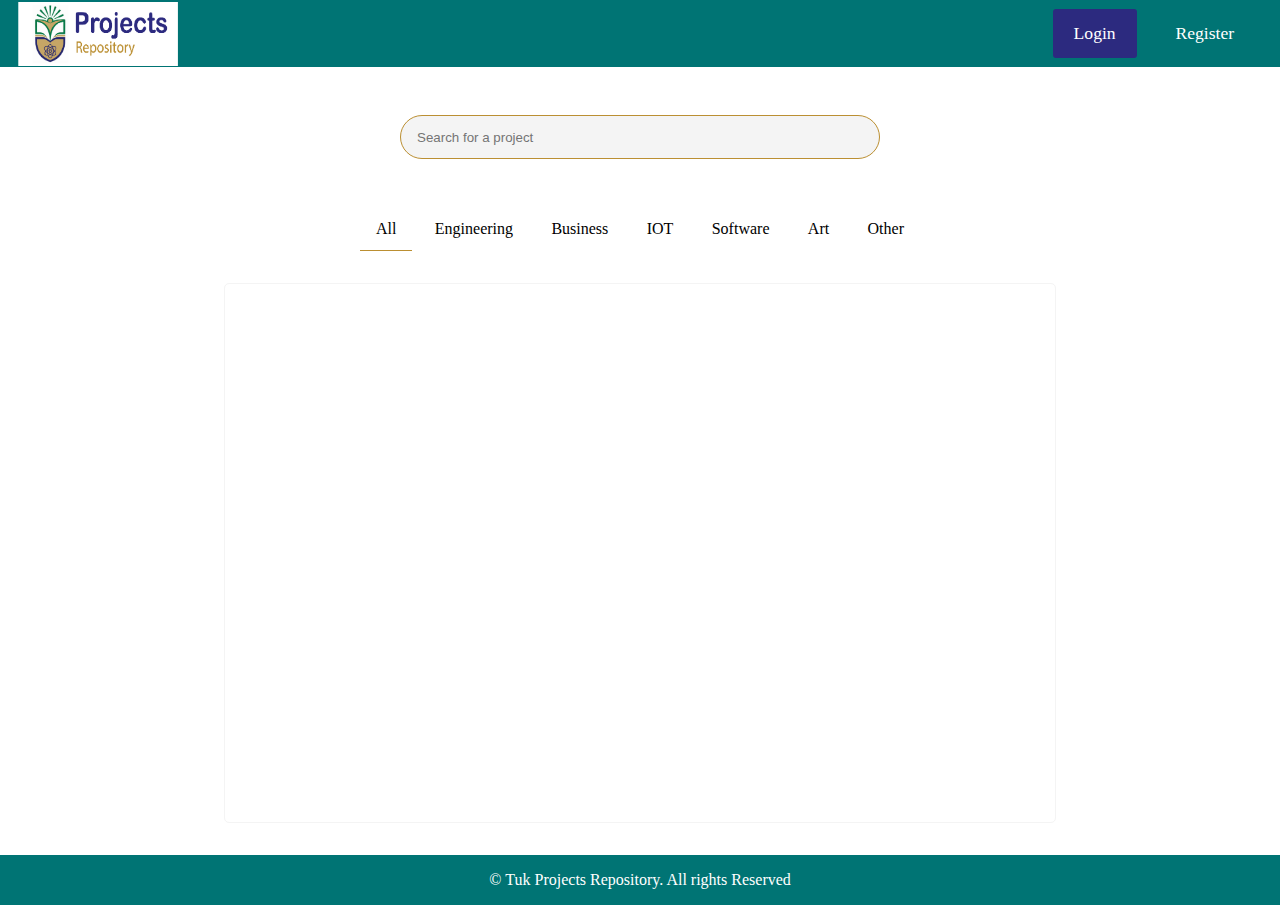
==== index.html @ 1b2aa15a "initial commit" ====
<!DOCTYPE html>
<html lang="en">
    <head>
        <meta charset="UTF-8" />
        <meta http-equiv="X-UA-Compatible" content="IE=edge" />
        <meta name="viewport" content="width=device-width, initial-scale=1.0" />
        <title>Home Page</title>
        <link
            rel="shortcut icon"
            href="/images/favicon.png"
            type="image/x-icon"
        />
        <!-- <link rel="stylesheet" href="home.css"> -->
        <link
            rel="stylesheet"
            href="https://cdnjs.cloudflare.com/ajax/libs/font-awesome/6.2.0/css/all.min.css"
        />
        <link rel="stylesheet" href="style.css" />
    </head>

    <body>
        <div id="navbar-container"></div>

        <main class="main-content">
            <div class="search">
                <input
                    type="text"
                    class="search-input"
                    placeholder="Search for a project"
                    id="home-search-input"
                />
            </div>

            <div class="categories-filter">
                <a
                    class="active-category"
                    id="category-all"
                    onclick="setCurrentCategory('All')"
                    >All</a
                >

                <a
                    id="category-engineering"
                    onclick="setCurrentCategory('Engineering')"
                    >Engineering</a
                >

                <a
                    id="category-business"
                    onclick="setCurrentCategory('Business')"
                    >Business</a
                >

                <a id="category-iot" onclick="setCurrentCategory('IOT')">IOT</a>

                <a
                    id="category-software"
                    onclick="setCurrentCategory('Software')"
                    >Software</a
                >

                <a id="category-art" onclick="setCurrentCategory('Art')">Art</a>
                <a id="category-other" onclick="setCurrentCategory('Other')"
                    >Other</a
                >
            </div>

            <!-- Projects come here -->
            <section
                class="projects-section"
                id="home-projects-section"
            ></section>
        </main>
        <footer id="footer"></footer>
        <script src="script.js"></script>
        <script src="/API Calls/Config.js"></script>
        <script src="/API Calls/Utils.js"></script>
        <script src="/API Calls/Home.js"></script>
    </body>
</html>
---- home.css ----
body {
    padding: 0px;
    margin: 0px;
    background: whitesmoke;
}

.header {
    width: 100%;
    height: 4rem;
    background-color: #158d87;
}

.logo {
    width: 10%;
    margin-left: 3rem;
}

.logo p {
    float: left;
    align-content: center;
    color: white;
    font-size: 18px;
    text-transform: uppercase;
}

.items {
    float: right;
    margin-right: 10rem;
}

.items ul li {
    display: inline-block;
    list-style: none;
}

.items ul li a {
    color: #fff;
    text-decoration: none;
    padding: 40px;
    font-size: 18px;
    text-transform: uppercase;
}

.items ul li a:hover {
    color: aqua;
}

.profile {
    float: right;
    margin-top: -2.5rem;
    margin-right: -4rem;
}

#menu {
    float: right;
    margin-top: 4rem;
    background: #af9bcb;
    height: 4rem;
    margin-right: -40rem;
}

#menu ul li {
    list-style: none;
    padding-top: 1px;
    padding-right: 2rem;
}

#btn1 {
    margin-left: 1rem;
    width: 4rem;
}

.dropdown {
    display: none;
}

.search {
    margin-left: 25%;
    background: #a784d8;
    height: 20px;
    width: 30%;
    border-radius: 35px;
    padding: 15px;
    margin-top: 1rem;
}

.searchField {
    border: none;
    background: none;
    outline: none;
    float: left;
    padding: 0px;
    color: white;
    font-size: 16px;
    line-height: 10px;
}

.searchBtn {
    color: white;
    float: right;
    width: 40px;
    height: 30px;
    border-radius: 50%;
    background: #a784d8;
    display: flex;
    justify-content: center;
    align-items: center;
    border: none;
}

.item2 {
    margin-left: 15rem;
}

.item2 ul {
    list-style: none;
}

.item2 ul li {
    display: inline-block;
}

.item2 ul li a {
    color: #815eb3;
    text-decoration: none;
    padding-left: 2rem;
}

.item2 ul li a:hover {
    text-decoration: underline;
}

.item2 ul li a:active {
    text-decoration: underline;
}

.center {
    margin-top: 19rem;
    margin-left: 50%;
    transform: translate(-50%, -50%);
    width: 400px;
    background: rgba(255, 255, 255, 0.491);
    border-radius: 25px;
}

.center h1 {
    text-align: center;
    padding: 0 0 5px 0;
    border-bottom: 1px solid silver;
    color: #6912e3;
}

.center form {
    padding: 1px 40px;
    box-sizing: border-box;
}

form .text_field {
    position: relative;
    border-bottom: 2px solid silver;
    margin: 30px 0;
}

.text_field input {
    width: 100%;
    padding: 0 5px;
    height: 40px;
    font-size: 16px;
    border: none;
    background: none;
    outline: none;
}

.text_field label {
    position: absolute;
    top: 50%;
    left: 5px;
    color: #adadad;
    transform: translateY(-50%);
    font-size: 16px;
    pointer-events: none;
    transition: 0.5s;
}

.text_field span::before {
    content: "";
    position: absolute;
    top: 40px;
    left: 0;
    width: 0%;
    height: 2px;
    background: #158d87;
}

.text_field input:focus ~ label,
.text_field input:valid ~ label {
    top: -5px;
    color: #158d87;
}

.text_field input:focus ~ span::before,
.text_field input:valid ~ span::before {
    width: 100%;
}

input[type="submit"] {
    width: 90%;
    height: 40px;
    border: 1px solid;
    background: #8043d6;
    border-radius: 25px;
    font-size: 18px;
    color: #e9f4fb;
    font-weight: 700;
    cursor: pointer;
    outline: none;
}

.button input[type="submit"]:hover {
    border-color: #690aef;
    width: 50%;
}

.mainSection {
    background: rgb(234, 232, 232);
    margin-top: 0px;
    padding-top: 0px;
    min-height: 80vh;
}

.MAIN {
    margin-left: 1rem;
}

.fa-calendar {
    color: #815eb3;
}

.fa-heart {
    color: #815eb3;
}

.fa-commenting {
    color: #815eb3;
}

.fa-user-circle {
    color: #815eb3;
}

.h2 {
    color: #815eb3;
}

p {
    color: #158d87;
}

.newbtn {
    background: rgb(237, 202, 207);
    border-radius: 5px;
    border: none;
    float: right;
    margin-top: -3rem;
    margin-right: 4rem;
    height: 1.5rem;
}

#btnmain {
    border: none;
    background: rgb(234, 232, 232);
}

.MAIN ul li {
    list-style: none;
    display: inline-block;
    margin-left: 2rem;
}

#thin {
    border-color: pink;
    border-bottom-style: solid;
    border-bottom-width: thin;
}

footer {
    background: #158d87;
    color: #fff;
    text-align: center;
    height: 10%;
    bottom: 0px;
    margin-bottom: -15px;
}

footer ul li {
    list-style: none;
    display: inline-block;
    margin-right: 2rem;
}

.parafooter {
    color: #fff;
}

.sticky {
    position: fixed;
    top: 0;
    width: 100%;
}

.sticky + .search {
    padding-top: 60px;
}

.createproject {
    width: 350px;
    position: relative;
    left: 40%;
    background: #faf8f8;
    height: 30rem;
}

h1 {
    color: #815eb3;
    text-align: center;
}

.inputfield input {
    margin-bottom: 1rem;
    margin-left: 2.5%;
    margin-right: 2.5%;
    width: 90%;
    font-size: 16px;
    border: 1px solid pink;
    background: none;
    outline: none;
    color: #158d87;
}

.inputfield textarea {
    margin-bottom: 1rem;
    margin-left: 2.5%;
    margin-right: 2.5%;
    width: 90%;
    font-size: 16px;
    border: 1px solid pink;
    background: none;
    outline: none;
    color: #158d87;
}

::placeholder {
    color: #158d87;
}

form .selection {
    margin-bottom: 1rem;
    margin-left: 2.5%;
    margin-right: 2.5%;
    width: 90%;
    font-size: 16px;
    border: 1px solid pink;
    background: none;
    outline: none;
    color: #158d87;
}

.upload {
    text-align: center;
    margin-bottom: 1rem;
    margin-left: 10%;
}

.upload input {
    outline: none;
    background: none;
}

/* .fa-cloud-upload {
    color: #815eb3;
} */

.create {
    color: white;
    background: #8043d6;
    border: none;
    border-radius: 5px;
    width: 6rem;
    height: 2rem;
    margin-left: 37%;
}

.profileMain {
    margin-top: 2rem;
    margin-left: 5rem;
    margin-bottom: 2rem;
}

.fa-plus {
    color: white;
}

.fa-pencil {
    color: white;
}

.profBtn {
    background: #8043d6;
    border: none;
    border-radius: 5px;
    height: 2rem;
    margin-left: 5rem;
    color: white;
}

.PROFBTN {
    margin-left: 40rem;
    border: none;
    border-radius: 5px;
    height: 2rem;
    background: #8043d6;
    color: white;
}

.background {
    background-image: url("images/cover.jpg");
    background-size: cover;
    height: 14rem;
}

.fa-trash {
    color: red;
}

.fa-pencil-square {
    color: #815eb3;
}

.singlePageButton {
    background: pink;
    border-radius: 5px;
    border: none;

    /* margin-right: 4rem; */
    height: 1.5rem;
}

.likeBar ul li {
    vertical-align: middle;
}

.contact {
    display: inline-block;
}

.contributorsBtn li {
    display: inline-block;
    margin-left: 3rem;
}

.contributorsBtn li button {
    background: pink;
    border: none;
    border-radius: 5px;
    height: 1.5rem;
    width: 3rem;
}

h3 {
    margin-left: 2rem;
    color: #815eb3;
}
.attachments li {
    display: flex;
    margin-left: 3rem;
}
.comments {
    height: 8rem;
    border: 1px solid pink;
    margin-left: 3.5rem;
    width: 50%;
}
.commentTop div {
    display: inline-block;
    vertical-align: middle;
}
.commentTop {
    justify-content: space-around;
    display: flex;
    /* margin-left: 3rem; */
}
.commentStatement {
    margin-left: 3rem;
}
.profileName {
    display: inline-block;
}
.commentSection {
    margin-left: 3rem;
    width: 100%;
}
.commentsArea {
    height: 20rem;
    border: 1px solid pink;
    margin-left: 3.5rem;
    width: 20rem;
}
.comment {
    margin-left: 2rem;
    height: 8rem;
    width: 20rem;
    border: 1px solid pink;
}
textarea {
}
input[type="submit"] {
    width: 7rem;
    margin-left: 3rem;
}
.sticky {
    position: fixed;
    top: 0;
    width: 100%;
}
---- style.css ----
* {
    box-sizing: border-box;
    margin: 0;
    padding: 0;
    border: 0;
    z-index: 1;
}

body {
    --var-deepBlue: #2c2a7f;
    --var-darkGreen: #007474;
    --var-lightGreen: #bb8f32;
    --var-black: #000000;
    --var-white: #ffffff;
    --var-light-grey: #f4f4f4;
}

.navbar {
    display: flex;
    flex-direction: row;
    flex-wrap: wrap;
    justify-content: space-between;
    align-items: center;
    position: relative;
    background-color: var(--var-darkGreen);
    padding: 0 1em;
}

.logo-container {
    display: flex;
    flex-direction: row;
    flex-wrap: nowrap;
    justify-content: center;
    align-items: center;
    padding: 0.1em;
}
.logo-img {
    width: 10em;
    height: 4em;
}

.guest {
    display: flex;
    flex-direction: row;
    flex-wrap: nowrap;
    justify-content: center;
    align-items: center;
}

.guest a {
    text-decoration: none;
    color: var(--var-white);
    margin: 0 0.5em;
    padding: 0.8em 1.2em;
    font-size: 1.1rem;
}

.nav-login-btn {
    background-color: var(--var-deepBlue);
    border-radius: 3px;
}
.nav-login-btn:hover {
    background-color: var(--var-lightGreen);
}

.nav-register-btn:hover {
    border: 1px solid var(--var-lightGreen);
    border-radius: 3px;
}

.authenticated {
    display: flex;
    flex-direction: row;
    flex-wrap: nowrap;
    justify-content: center;
    align-items: center;
}
.profile-img-sm {
    width: 3em;
    height: 3em;
    border-radius: 50%;
    padding: 2px;
    border: 1px dashed var(--var-lightGreen);
    object-fit: cover;
}

.nav-profile-chevron {
    color: var(--var-white);
    padding: 5px;
    font-size: 1.2rem;
}

.display-none {
    display: none !important;
}

.nav-dropdown-items {
    position: absolute;
    top: 102%;
    right: 5px;
    display: flex;
    flex-direction: column;
    flex-wrap: nowrap;
    justify-content: center;
    align-items: flex-start;
    background-color: var(--var-darkGreen);
    color: var(--var-white);
}

.nav-dropdown-items a {
    text-decoration: none;
    color: var(--var-white);
    border-bottom: 0.11px solid var(--var-light-grey);
}
.nav-dropdown-items a,
.nav-dropdown-items span {
    display: block;
    width: 100%;
    padding: 5px 20px;
    cursor: pointer;
}
.nav-dropdown-items a:hover,
.nav-dropdown-items span:hover {
    background-color: var(--var-lightGreen);
}

.main-content {
    width: 95%;
    margin: 0 auto;
    min-height: 80vh;
}

.search {
    width: 100%;
    display: flex;
    flex-direction: row;
    flex-wrap: nowrap;
    justify-content: center;
    align-items: center;
    padding: 3em;
}
.search input {
    background-color: var(--var-light-grey);
    outline: none;
    padding: 1em 1.2em;
    display: block;
    width: 80%;
    min-height: 3em;
    border: 1px solid var(--var-lightGreen);
    border-radius: 30px;
}

.categories-filter {
    display: flex;
    flex-direction: row;
    flex-wrap: wrap;
    justify-content: center;
    align-items: center;
}

.categories-filter a {
    cursor: pointer;
    padding: 0.8em 1em;
    margin: 0 0.2em;
}
.categories-filter a:hover {
    border-bottom: 1px solid var(--var-lightGreen);
}

.active-category {
    border-bottom: 1px solid var(--var-lightGreen);
}

.projects-section {
    border: 0.1px solid var(--var-light-grey);
    min-height: 60vh;
    padding: 2em;
    border-radius: 5px;
    margin: 2em !important;
}

.footer-container {
    display: flex;
    flex-direction: row;
    justify-content: center;
    align-items: center;
    width: 100%;
    background-color: var(--var-darkGreen);
    color: var(--var-white);
    padding: 1em;
}

.project {
    width: 100%;
    display: flex;
    flex-direction: column;
    justify-content: flex-start;
    align-items: center;
    padding: 1em 0;
    border-bottom: 2px solid var(--var-light-grey);
    box-shadow: 2px 2px 10px var(--var-light-grey),
        -2px -2px 10px var(--var-light-grey);
    margin: 1em 0;
}
.project:hover {
    border: 0.1px solid var(--var-lightGreen);
    border-radius: 5px;
}

.project-title,
.register-title,
.login-title {
    text-decoration: none;
    font-size: 1.5rem;
    text-align: left;
    text-transform: capitalize;
    color: var(--var-deepBlue);
    font-weight: bolder;
    width: 100%;
    padding: 0.5em;
}

.register-title,
.login-title {
    text-align: center;
}

.project-top,
.comment-top {
    display: flex;
    flex-direction: row;
    flex-wrap: nowrap;
    justify-content: flex-start;
    align-items: center;
    width: 100%;
    padding: 1em;
    border-bottom: 0.1px solid var(--var-light-grey);
}

.top-user,
.top-date {
    display: flex;
    flex-direction: row;
    flex-wrap: nowrap;
    justify-content: flex-start;
    align-items: center;
    width: max-content;
    padding: 0 1em;
}

.top-user span,
.top-date span {
    padding: 0 0.5em;
    text-transform: capitalize;
}

.top-date img {
    width: 3em;
    height: 3em;
}

.project-body,
.comment-body {
    width: 100%;
    text-align: left;
    padding: 1em;
    color: var(--var-darkGreen);
    min-height: 5em;
}

.project-bottom {
    width: 100%;
    display: flex;
    flex-direction: row;
    flex-wrap: nowrap;
    justify-content: space-between;
    align-items: center;
    padding: 0 1em;
    border-top: 0.1px solid var(--var-light-grey);
}

.bottom-reactions,
.bottom-actions {
    width: 100%;
    display: flex;
    flex-direction: row;
    flex-wrap: nowrap;
    justify-content: flex-start;
    align-items: center;
}

.bottom-reactions a,
.bottom-actions a {
    text-decoration: none;
    cursor: pointer;
    display: flex;
    flex-direction: row;
    flex-wrap: wrap;
    justify-content: center;
    align-items: center;
}

.bottom-reactions a img,
.bottom-actions a img {
    width: 3.5em;
    height: 3.5em;
    padding: 0.5em;
}
.bottom-reactions a span,
.bottom-actions a span {
    font-weight: bold;
    font-size: 1.1rem;
    color: var(--var-black);
}

.category {
    padding: 1em 1.2em;
    background-color: var(--var-light-grey);
    border-radius: 5px;
}

.profile-page-cover-area {
    min-height: 50vh;
    background-image: url(/images/cover.jpg);
    display: flex;
    flex-direction: row;
    justify-content: space-between;
    align-items: center;
    flex-wrap: wrap;
    padding: 1em;
    position: relative;
    /* z-index: -10; */
}

.profile-page-user-container,
.profile-page-user {
    display: flex;
    flex-direction: column;
    justify-content: center;
    align-items: center;
    flex-wrap: nowrap;
    padding: 1em;
}

.profile-img-lg {
    width: 5em;
    height: 5em;
    border-radius: 50%;
    padding: 2px;
    border: 1px dashed var(--var-light-grey);
    object-fit: cover;
}

.profile-name {
    color: var(--var-white);
    text-transform: capitalize;
    font-size: 1.2rem;
    font-weight: bolder;
    padding: 0.5em;
}

.change-profile-btn {
    display: flex;
    flex-direction: row;
    justify-content: center;
    align-items: center;
    flex-wrap: nowrap;
    background-color: var(--var-deepBlue);
    padding: 0.3em 1.2em;
    border-radius: 5px;
    cursor: pointer;
    text-decoration: none;
}
.change-profile-btn img,
.new-project-btn img {
    width: 3em;
    height: 3em;
    padding: 0.5em;
}

.change-profile-btn span,
.new-project-btn span {
    color: var(--var-white);
}

.new-project-btn-container {
    position: absolute;
    bottom: 10%;
    right: 10%;
}

.new-project-btn {
    text-decoration: none;
    display: flex;
    flex-direction: row;
    justify-content: center;
    align-items: center;
    flex-wrap: nowrap;
    background-color: var(--var-deepBlue);
    padding: 0.3em 1.2em;
    border-radius: 5px;
    cursor: pointer;
}

.page-title {
    text-align: center;
    width: 100%;
    color: var(--var-deepBlue);
    text-transform: capitalize;
    font-size: 1.3rem;
    font-weight: bolder;
    padding: 1em 0;
    margin: 1em 0;
}

.project-form,
.register-form,
.login-form {
    width: 100%;
    display: flex;
    flex-direction: column;
    justify-content: flex-start;
    align-items: center;
    padding: 1em 0;
    box-shadow: 2px 2px 10px var(--var-light-grey),
        -2px -2px 10px var(--var-light-grey);
    margin: 1em 0;
}

.project-form label,
.register-form label,
.login-form label {
    text-align: left;
    width: 80%;
    color: var(--var-deepBlue);
    text-transform: capitalize;
    font-size: 1rem;
    font-weight: bolder;
    padding-top: 1em;
}

.project-form input,
.project-form textarea,
.project-form select,
.new-comment-section textarea,
.register-form input,
.login-form input {
    width: 80%;
    display: block;
    padding: 0.8em 1em;
    margin: 1em 0;
    border: 1px solid var(--var-light-grey);
    border-radius: 5px;
}

.project-form textarea,
.new-comment-section textarea {
    resize: vertical;
}

.project-form input:focus,
.project-form textarea:focus,
.project-form select:focus,
.new-comment-section textarea:focus,
.register-form input:focus,
.login-form input:focus {
    outline: 1px solid var(--var-lightGreen);
}
.register-submit-btn,
.project-submit-btn,
.comment-submit-btn,
.login-submit-btn {
    width: 10em !important;
    background-color: var(--var-deepBlue);
    color: var(--var-white);
    padding: 1em 1.5em !important;
    border-radius: 5px;
}

.attachments-area-title {
    text-align: left;
    width: 80%;
    color: var(--var-deepBlue);
    text-transform: capitalize;
    font-size: 1.1rem;
    font-weight: bolder;
    padding: 1em 0;
    margin: 1em 0;
}

.upload-preview-container,
.existing-attachments-container {
    width: 80%;
    display: flex;
    flex-direction: row;
    justify-content: center;
    align-items: center;
    flex-wrap: wrap;
    padding: 0 1.2em;
    margin: 1em;
    text-decoration: none;
}
.upload-area,
.upload-preview-file {
    display: flex;
    flex-direction: row;
    justify-content: center;
    align-items: center;
    flex-wrap: nowrap;
    background-color: var(--var-light-grey);
    border-radius: 5px;
    padding: 0 1.2em;
    margin: 1em;
    cursor: pointer;
    border: 1px dashed var(--var-lightGreen);
    text-decoration: none;
}

.upload-preview-file {
    flex-direction: column;
    text-decoration: none;
}

.upload-area img,
.upload-preview-file img {
    width: 7em;
    height: 6em;
    padding: 1em;
    object-fit: contain;
}

.upload-area span,
.upload-preview-file span {
    font-size: 1rem;
    font-weight: bolder;
    padding-bottom: 1em;
    color: var(--var-darkGreen);
}

.attachment-upper {
    display: flex;
    flex-direction: column;
    justify-content: center;
    align-items: center;
    flex-wrap: nowrap;
    border-bottom: 1px solid var(--var-lightGreen);
}

.delete-icon {
    width: 3.5em !important;
    padding: 0.5em !important;
    height: 3.5em !important;
    margin: 0.5em !important;
    background-color: var(--var-white);
    border-radius: 5px;
    cursor: pointer;
}

.single-project-page {
    width: 100%;
    display: flex;
    flex-direction: column;
    justify-content: center;
    align-items: center;
    padding: 1em 0;
    box-shadow: 2px 2px 10px var(--var-light-grey),
        -2px -2px 10px var(--var-light-grey);
    margin: 1em 0;
}

.single-project-bottom {
    width: 100%;
    display: flex;
    flex-direction: column;
    flex-wrap: nowrap;
    justify-content: center;
    align-items: center;
    padding: 0 1em;
    border-top: 0.1px solid var(--var-light-grey);
}

.info-label {
    text-align: left;
    width: 100%;
    color: var(--var-deepBlue);
    text-transform: capitalize;
    font-size: 1rem;
    font-weight: bolder;
    padding-top: 1em;
}

.info-value {
    text-align: left;
    width: 100%;
    color: var(--var-darkGreen);
    text-transform: capitalize;
    font-size: 1rem;
    padding-top: 1em;
}

.section-label {
    text-align: left;
    width: 100%;
    color: var(--var-deepBlue);
    text-transform: capitalize;
    font-size: 1.1rem;
    font-weight: bolder;
    padding: 1em;
    border-top: 2px solid var(--var-light-grey);
}

.bottom-reactions-container {
    width: 100%;
    display: flex;
    flex-direction: row;
    flex-wrap: nowrap;
    justify-content: flex-start;
    align-items: center;
    padding: 1em;
    border-top: 0.1px solid var(--var-light-grey);
}

.single-project-bottom-info {
    width: 100%;
    display: flex;
    flex-direction: row;
    flex-wrap: nowrap;
    justify-content: space-between;
    align-items: center;
    padding: 0 1em;
    border-top: 0.1px solid var(--var-light-grey);
}

.contact-item {
    width: 100%;
    display: flex;
    flex-direction: row;
    flex-wrap: wrap;
    justify-content: center;
    align-items: center;
    padding: 1em;
}

.single-project-bottom-info a {
    text-decoration: none;
    cursor: pointer;
    display: flex;
    flex-direction: row;
    flex-wrap: wrap;
    justify-content: center;
    align-items: center;
}

.more-info-link {
    color: var(--var-white);
    background-color: var(--var-deepBlue);
    padding: 1em 1.2em;
    border-radius: 5px;
    white-space: nowrap;
}

.single-project-attachments-area {
    width: 80%;
    display: flex;
    flex-direction: row;
    justify-content: flex-start;
    align-items: center;
    flex-wrap: wrap;
    padding: 0 1.2em;
    margin: 1em;
}

.comments-container {
    width: 100%;
}

.comments-section {
    width: 80%;
    display: flex;
    flex-direction: column;
    justify-content: flex-start;
    align-items: flex-start;
    flex-wrap: wrap;
    padding: 0 1.2em;
    margin: 1em;
}

.comment {
    width: 100%;
    display: flex;
    flex-direction: column;
    justify-content: flex-start;
    align-items: center;
    padding: 1em 0;
    border: 2px solid var(--var-light-grey);
    /* box-shadow: 2px 2px 10px var(--var-light-grey),
        -2px -2px 10px var(--var-light-grey); */
    margin: 1em 0;
}

.new-comment-container {
    width: 100%;
    padding: 0 1.2em;
}
.comment-form {
    width: 80%;
    display: flex;
    flex-direction: column;
    justify-content: flex-start;
    align-items: flex-start;
    flex-wrap: wrap;
    padding: 0 1.2em;
    margin: 1em;
}

.register-form-container,
.login-form-container {
    width: 80%;
    padding: 0 1.2em;
    margin: auto;
}

.empty {
    width: 100%;
    text-align: center;
    color: var(--var-darkGreen);
}

@media all and (min-width: 600px) {
    .main-content {
        width: 95%;
    }
    .search input {
        width: 70%;
    }
    /* .profile-page-cover-area {
        width: 90vh;
    } */
}

.loader {
    transform: rotateZ(45deg);
    perspective: 1000px;
    border-radius: 50%;
    width: 5em;
    height: 5em;
    color: var(--var-deepBlue);
    position: fixed;
    top: 50%;
    left: 50%;
    transform: translate(-50%);
}
.loader:before,
.loader:after {
    content: "";
    display: block;
    position: absolute;
    top: 0;
    left: 0;
    width: inherit;
    height: inherit;
    border-radius: 50%;
    transform: rotateX(70deg);
    animation: 1s spin linear infinite;
}
.loader:after {
    color: var(--var-lightGreen);
    transform: rotateY(70deg);
    animation-delay: 0.4s;
}

@keyframes rotate {
    0% {
        transform: translate(-50%, -50%) rotateZ(0deg);
    }
    100% {
        transform: translate(-50%, -50%) rotateZ(360deg);
    }
}

@keyframes rotateccw {
    0% {
        transform: translate(-50%, -50%) rotate(0deg);
    }
    100% {
        transform: translate(-50%, -50%) rotate(-360deg);
    }
}

@keyframes spin {
    0%,
    100% {
        box-shadow: 0.2em 0px 0 0px currentcolor;
    }
    12% {
        box-shadow: 0.2em 0.2em 0 0 currentcolor;
    }
    25% {
        box-shadow: 0 0.2em 0 0px currentcolor;
    }
    37% {
        box-shadow: -0.2em 0.2em 0 0 currentcolor;
    }
    50% {
        box-shadow: -0.2em 0 0 0 currentcolor;
    }
    62% {
        box-shadow: -0.2em -0.2em 0 0 currentcolor;
    }
    75% {
        box-shadow: 0px -0.2em 0 0 currentcolor;
    }
    87% {
        box-shadow: 0.2em -0.2em 0 0 currentcolor;
    }
}

@media all and (min-width: 800px) {
    .main-content {
        width: 70%;
    }
    .search input {
        width: 60%;
    }
    /* .profile-page-cover-area {
        width: 80vh;
    } */
    .bottom-reactions a,
    .bottom-actions a {
        padding-right: 1rem;
        text-decoration: none;
        background-color: var(--var-white);
    }
}
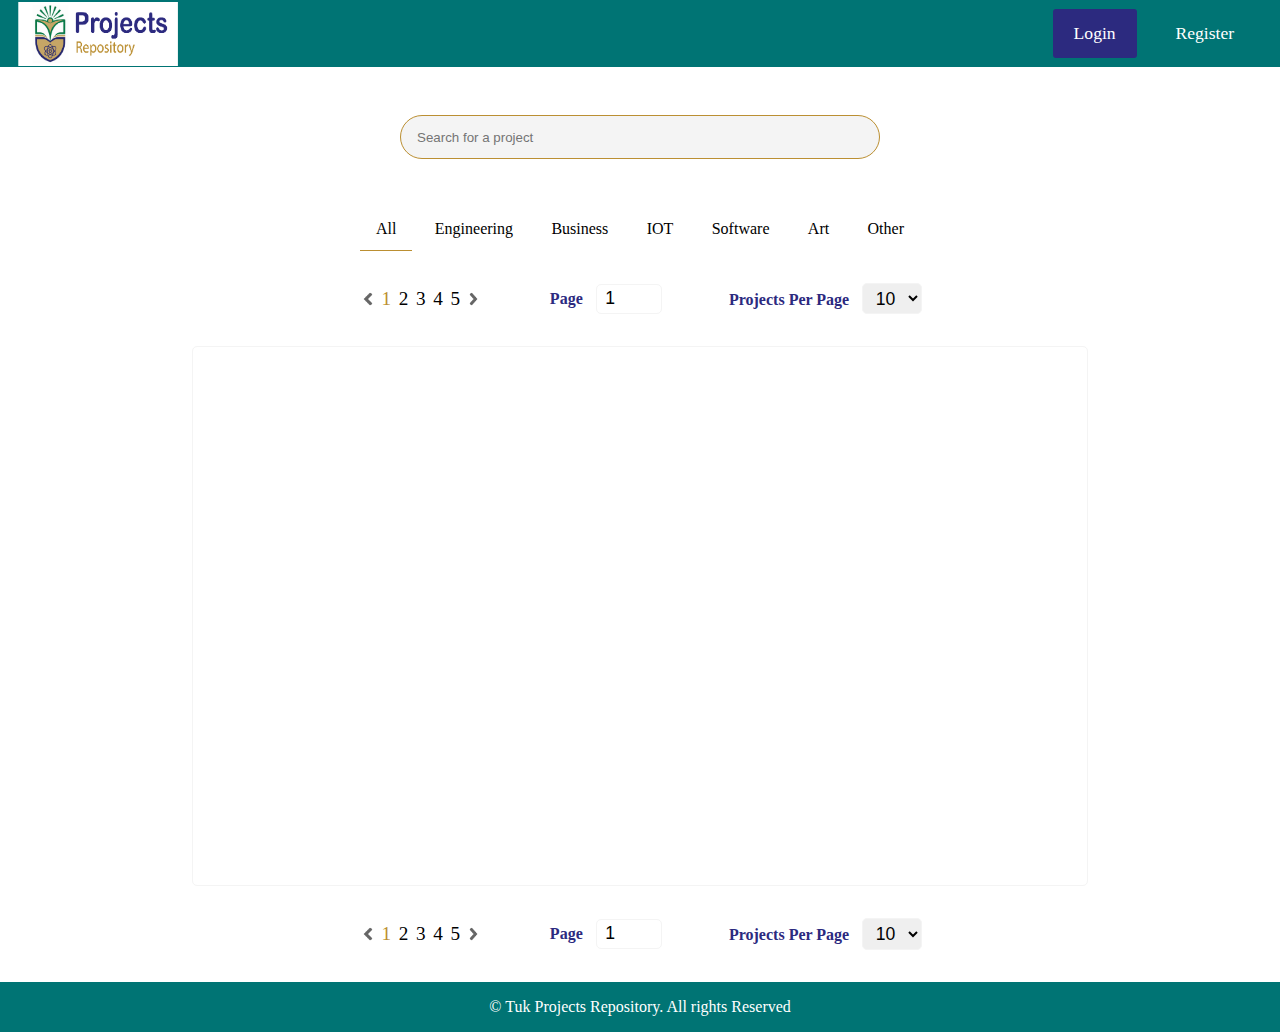
==== commit abdb8fa0: "added pagination" ====
--- a/index.html
+++ b/index.html
@@ -65,11 +65,120 @@
                 >
             </div>
 
+            <div id="pagination" class="pagination">
+                <div class="page-numbers-container">
+                    <img src="/images/angle-left.png" alt="" />
+                    <div class="page-numbers">
+                        <span
+                            class="active-page-number"
+                            id="page-number-1"
+                            onclick="changePage(1) "
+                            >1</span
+                        >
+                        <span id="page-number-2" onclick="changePage(2)"
+                            >2</span
+                        >
+                        <span id="page-number-3" onclick="changePage(3)"
+                            >3</span
+                        >
+                        <span id="page-number-4" onclick="changePage(4)"
+                            >4</span
+                        >
+                        <span id="page-number-5" onclick="changePage(5)"
+                            >5</span
+                        >
+                    </div>
+                    <img src="/images/angle-right.png" alt="" />
+                </div>
+
+                <div class="page-input-container">
+                    <label class="info-label">Page</label>
+                    <input
+                        id="page-input"
+                        class="page-input"
+                        type="number"
+                        value="1"
+                        min="1"
+                        max="4"
+                        class="pages-input"
+                        onchange="changePage(this.value)"
+                    />
+                </div>
+
+                <div class="projects-per-page-container">
+                    <label class="info-label">Projects Per Page</label>
+                    <select
+                        id="projects-per-page"
+                        class="projects-per-page projects-per-page-indicator"
+                        onchange="setNoOfProjectsPerPage(this.value)"
+                    >
+                        <option value="2">2</option>
+                        <option value="5">5</option>
+                        <option value="10" selected>10</option>
+                        <option value="20">20</option>
+                    </select>
+                </div>
+            </div>
+
             <!-- Projects come here -->
             <section
                 class="projects-section"
                 id="home-projects-section"
             ></section>
+            <div id="pagination" class="pagination">
+                <div class="page-numbers-container">
+                    <img src="/images/angle-left.png" alt="" />
+                    <div class="page-numbers">
+                        <span
+                            class="active-page-number"
+                            id="page-number-1"
+                            onclick="changePage(1) "
+                            >1</span
+                        >
+                        <span id="page-number-2" onclick="changePage(2)"
+                            >2</span
+                        >
+                        <span id="page-number-3" onclick="changePage(3)"
+                            >3</span
+                        >
+                        <span id="page-number-4" onclick="changePage(4)"
+                            >4</span
+                        >
+                        <span id="page-number-5" onclick="changePage(5)"
+                            >5</span
+                        >
+                    </div>
+                    <img src="/images/angle-right.png" alt="" />
+                </div>
+
+                <div class="page-input-container">
+                    <label class="info-label">Page</label>
+                    <input
+                        id="page-input"
+                        class="page-input"
+                        type="number"
+                        value="1"
+                        min="1"
+                        max="4"
+                        class="pages-input"
+                        onchange="changePage(this.value)"
+                    />
+                </div>
+
+                <div class="projects-per-page-container">
+                    <label class="info-label">Projects Per Page</label>
+                    <select
+                        id="projects-per-page"
+                        class="projects-per-page projects-per-page-indicator"
+                        onchange="setNoOfProjectsPerPage(this.value)"
+                    >
+                        <option value="2">2</option>
+                        <option value="5">5</option>
+                        <option value="10" selected>10</option>
+                        <option value="20">20</option>
+                    </select>
+                </div>
+            </div>
         </main>
         <footer id="footer"></footer>
         <script src="script.js"></script>
--- a/style.css
+++ b/style.css
@@ -174,9 +174,8 @@
 .projects-section {
     border: 0.1px solid var(--var-light-grey);
     min-height: 60vh;
-    padding: 2em;
-    border-radius: 5px;
-    margin: 2em !important;
+    padding: 1em;
+    border-radius: 5px;
 }
 
 .footer-container {
@@ -266,6 +265,10 @@
     padding: 1em;
     color: var(--var-darkGreen);
     min-height: 5em;
+}
+
+.project-body {
+    padding: 2em;
 }
 
 .project-bottom {
@@ -670,6 +673,10 @@
     margin: 1em;
 }
 
+.attachments-area-container {
+    width: 100%;
+}
+
 .comments-container {
     width: 100%;
 }
@@ -736,6 +743,64 @@
     /* .profile-page-cover-area {
         width: 90vh;
     } */
+}
+
+.pagination {
+    display: flex;
+    flex-direction: row;
+    justify-content: space-between;
+    align-items: center;
+    flex-wrap: wrap;
+    width: 70%;
+    padding: 2em;
+    border-radius: 5px;
+    margin: auto;
+}
+
+.page-numbers-container {
+    display: flex;
+    flex-direction: row;
+    justify-content: center;
+    align-items: center;
+    flex-wrap: nowrap;
+}
+.page-numbers-container img {
+    width: 1.2em;
+    height: 1.8em;
+    opacity: 0.6;
+    padding: 0.3em;
+}
+
+.page-numbers {
+    display: flex;
+    flex-direction: row;
+    justify-content: center;
+    align-items: center;
+    flex-wrap: nowrap;
+}
+
+.page-numbers span {
+    font-size: 1.2rem;
+    padding: 0.2em;
+    cursor: pointer;
+}
+.projects-per-page-container select,
+.page-input-container input {
+    font-size: 1.1rem;
+    margin-left: 0.5em;
+    border: 1px solid var(--var-light-grey);
+    outline: none;
+    padding: 0.2em 0.5em;
+    border-radius: 5px;
+}
+
+.projects-per-page-container select:focus,
+.page-input-container input:focus {
+    border: 1px solid var(--var-lightGreen);
+}
+
+.active-page-number {
+    color: var(--var-lightGreen);
 }
 
 .loader {
